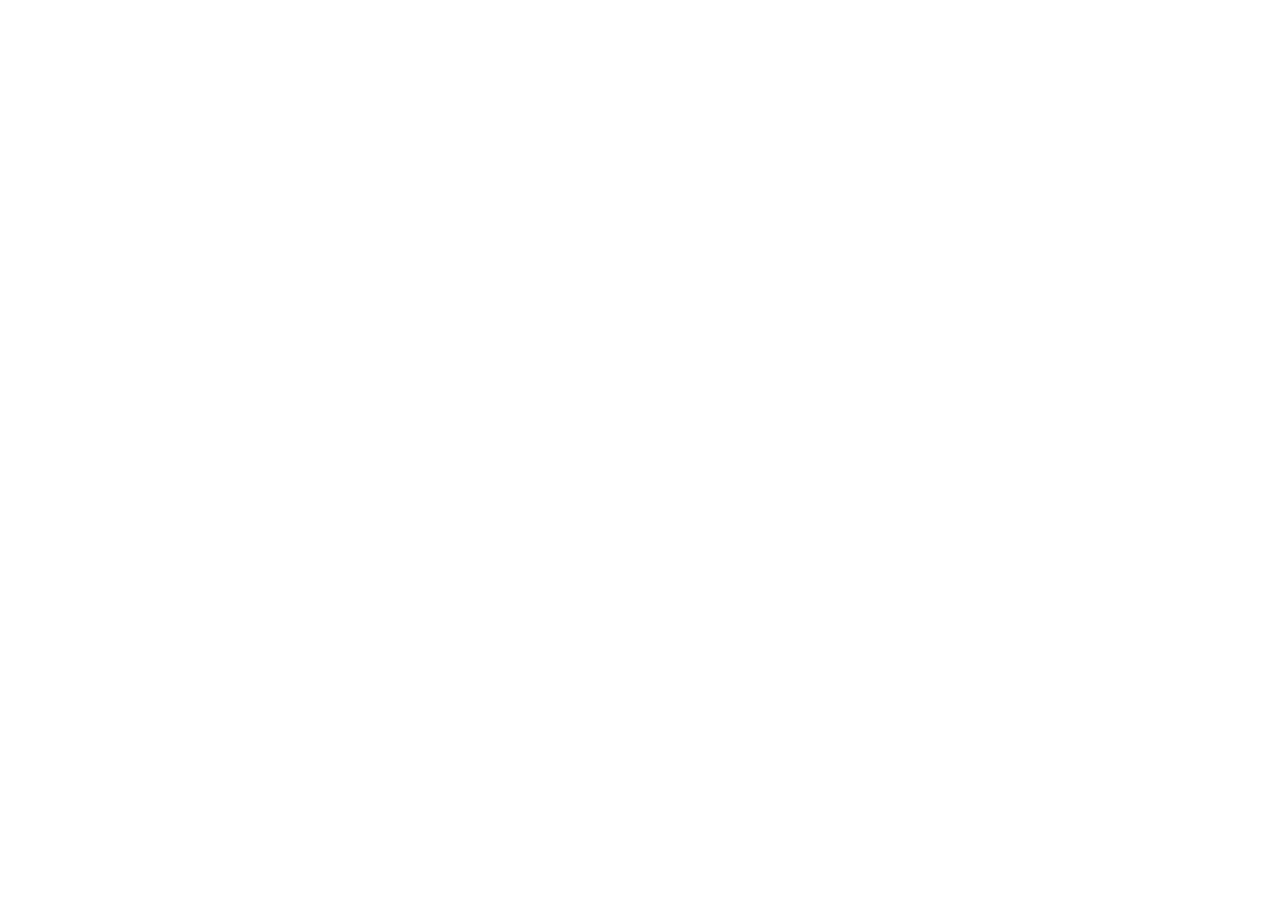
==== JB_music/index.html @ d283ce9d "Iniciando repositorio JB Music" ====
<!DOCTYPE html>
<html lang="en">
<head>
    <meta charset="UTF-8">
    <meta name="viewport" content="width=device-width, initial-scale=1.0">
    <title>JB Music</title>
    <link rel="icon" href="/img/logoJBmusic.png" type="image/png">
</head>
<body>
    
</body>
</html>
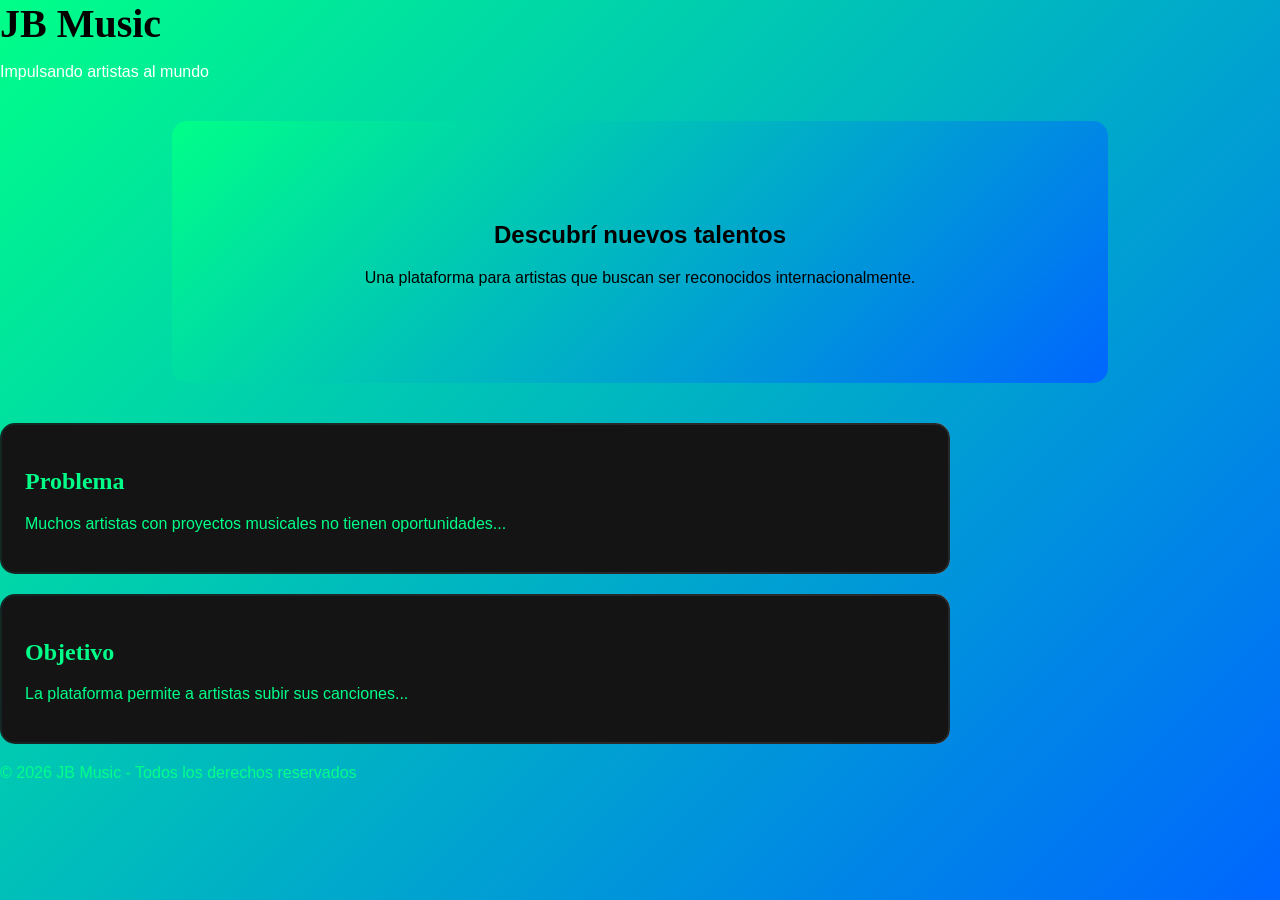
==== commit a89bdcef: "Subiendo cambios" ====
--- a/JB_music/index.html
+++ b/JB_music/index.html
@@ -5,8 +5,34 @@
     <meta name="viewport" content="width=device-width, initial-scale=1.0">
     <title>JB Music</title>
     <link rel="icon" href="/img/logoJBmusic.png" type="image/png">
+    <link rel="stylesheet" href="style_index.css">
 </head>
 <body>
-    
+    <h1>JB Music</h1>
+        <p>Impulsando artistas al mundo</p>
+
+        <section class="hero">
+        <h2>Descubrí nuevos talentos</h2>
+        <p>Una plataforma para artistas que buscan ser reconocidos internacionalmente.</p>
+    </section>
+
+ <section class="card">
+    <h2>Problema</h2>
+    <p>
+        Muchos artistas con proyectos musicales no tienen oportunidades...
+    </p>
+ </section>
+
+ <section class="card">
+    <h2>Objetivo</h2>
+    <p>
+        La plataforma permite a artistas subir sus canciones...
+    </p>
+ </section>
+
+    <footer>
+        <p>© 2026 JB Music - Todos los derechos reservados</p>
+    </footer>
+
 </body>
 </html>
--- a/JB_music/style_index.css
+++ b/JB_music/style_index.css
@@ -0,0 +1,122 @@
+body {
+     margin: 0;
+    font-family: Arial, sans-serif;
+    color: white;
+
+    /* MISMO GRADIENTE DEL HERO / LOGO */
+    background: linear-gradient(135deg, #00ff88, #0066ff);
+
+    /* Para que no se vea plano */
+    min-height: 100vh;
+}
+
+
+@font-face{
+    font-family: "BebasaNeue";
+    src: url(../fonts/Lobster-Regular.ttf) format("truetype");
+}
+
+*{
+    --fuentep: "Lobster";
+}
+/* HEADER */
+header {
+    padding: 20px;
+}
+
+h1 {
+    color: #000000;
+    font-size: 40px;
+    margin: 0;
+    font-family: var(--fuentep);
+}
+
+ .hero p {
+    color: black;
+}
+
+section p{
+    color: #00ff88;
+}
+/* HERO */
+.hero {
+    text-align: center;
+    padding: 80px 20px;
+    background: linear-gradient(135deg, #00ff88, #0066ff);
+    color: black;
+    margin: 40px auto;
+    width: 70%;
+    border-radius: 15px;
+}
+
+/* CONTENEDOR GENERAL */
+section {
+    max-width: 900px;
+    margin: 40px auto;
+}
+
+/* 🧩 CAJAS (CARDS) */
+.card {
+    position: relative;
+    padding: 25px;
+    margin: 20px 0;
+    border-radius: 15px;
+    background: rgba(20, 20, 20, 0.9);
+    overflow: hidden;
+    transition: transform 0.3s ease, box-shadow 0.3s ease;
+}
+
+/* HOVER (movimiento) */
+.card:hover {
+    transform: translateY(-8px) scale(1.01);
+    box-shadow: 0 0 20px rgba(0,255,136,0.3);
+}
+
+/* TITULOS */
+.card h2 {
+    color: #00ff88;
+    font-family: var(--fuentep);
+}
+
+/* ✨ BORDE ANIMADO (destello) */
+.card::before {
+    content: "";
+    position: absolute;
+    inset: -2px;
+    border-radius: 15px;
+    background: linear-gradient(
+        120deg,
+        transparent,
+        #ffffff,
+        transparent,
+        #ffffff,
+        transparent
+    );
+    background-size: 300% 300%;
+    animation: borderMove 4s linear infinite;
+    z-index: -1;
+}
+
+/* FONDO INTERNO PARA QUE EL BORDE SE NOTE */
+.card::after {
+    content: "";
+    position: absolute;
+    inset: 2px;
+    border-radius: 13px;
+    background: #111;
+    z-index: -1;
+}
+
+footer p{
+    color: #00ff88;
+}
+
+/* ANIMACIÓN DEL BORDE */
+@keyframes borderMove {
+    0% {
+        background-position: 0% 50%;
+    }
+    100% {
+        background-position: 300% 50%;
+    }
+}
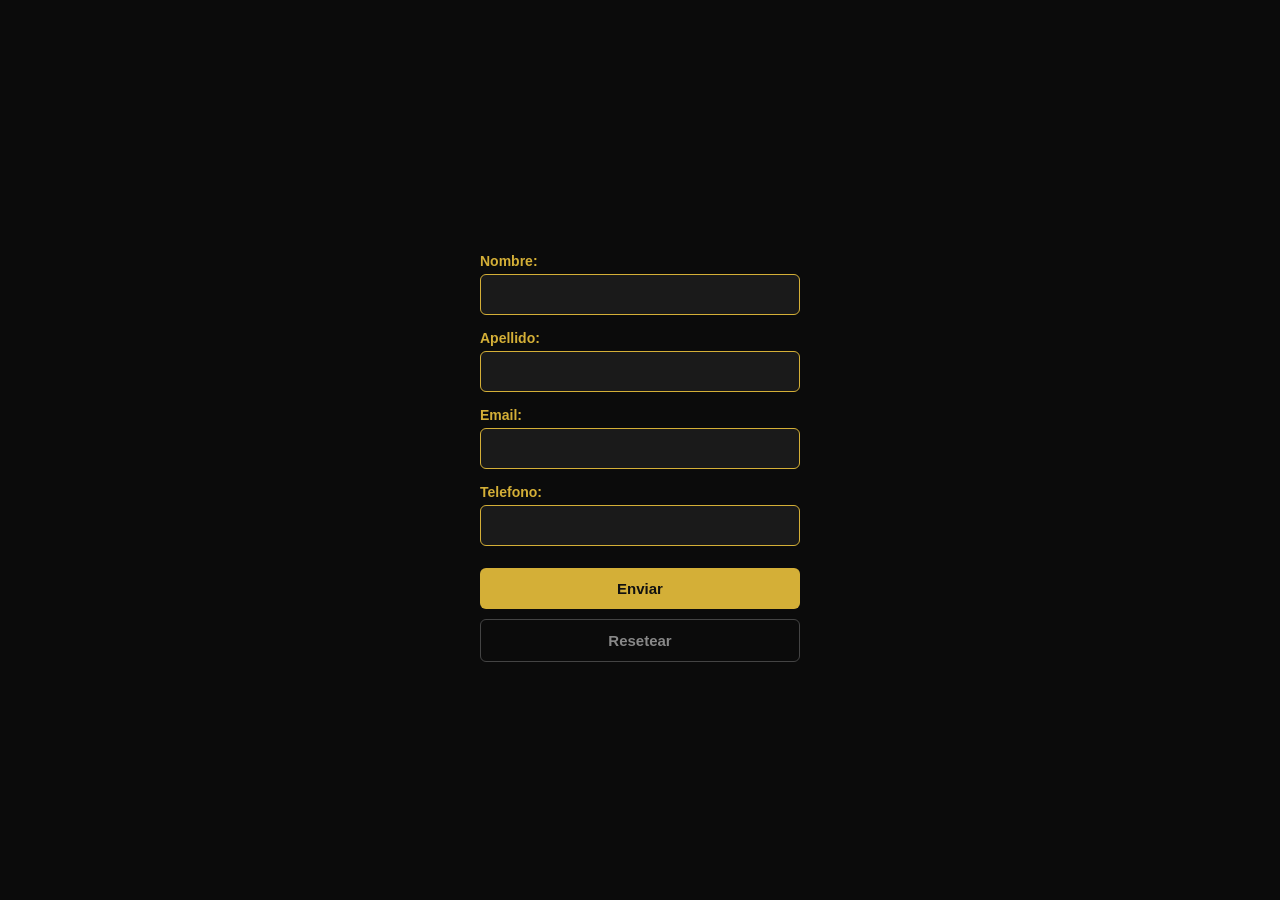
==== commit 062f9ef8: "Formulario agregado" ====
--- a/JB_music/index.html
+++ b/JB_music/index.html
@@ -8,6 +8,25 @@
     <link rel="stylesheet" href="style_index.css">
 </head>
 <body>
+    <script src="index.js" defer></script>
+  <section class="caja">
+    <form action="#" method="post">
+        <label for="nom">Nombre:</label>
+        <input type="text" id="nom" name="Nombre" required>
+
+        <label for="ape">Apellido:</label>
+        <input type="text" id="ape" name="Apellido" required>
+
+        <label for="email">Email:</label>
+        <input type="email" id="email" name="Email" required>
+
+        <label for="tel">Telefono:</label>
+        <input type="number" id="tel" name="Telefono">
+
+        <button type="submit">Enviar</button>
+        <button type="reset">Resetear</button>
+    </form>
+  </section>
     <h1>JB Music</h1>
         <p>Impulsando artistas al mundo</p>
 
--- a/JB_music/style_index.css
+++ b/JB_music/style_index.css
@@ -1,122 +1,135 @@
+/* ==========================================================================
+   1. BLOQUEO TOTAL AL INGRESAR (El usuario no puede ver nada más)
+   ========================================================================= */
 body {
-     margin: 0;
-    font-family: Arial, sans-serif;
-    color: white;
-
-    /* MISMO GRADIENTE DEL HERO / LOGO */
-    background: linear-gradient(135deg, #00ff88, #0066ff);
-
-    /* Para que no se vea plano */
-    min-height: 100vh;
+  margin: 0;
+  padding: 0;
+  background-color: #0b0b0b; /* Fondo negro puro */
+  font-family: 'Segoe UI', Tahoma, Geneva, Verdana, sans-serif;
+  overflow: hidden; /* ¡CLAVE! Evita que el usuario pueda hacer scroll hacia abajo */
 }
 
-
-@font-face{
-    font-family: "BebasaNeue";
-    src: url(../fonts/Lobster-Regular.ttf) format("truetype");
+/* Ocultamos por completo los títulos, secciones y footer del inicio */
+h1, body > p, .hero, .card, footer {
+  display: none !important;
 }
 
-*{
-    --fuentep: "Lobster";
-}
-/* HEADER */
-header {
-    padding: 20px;
+/* ==========================================================================
+   2. EL FORMULARIO COMO ÚNICA PANTALLA VISIBLE
+   ========================================================================= */
+form {
+  position: fixed;
+  top: 0;
+  left: 0;
+  width: 100vw;
+  height: 100vh;
+  background-color: #0b0b0b; /* Absorbe toda la pantalla en negro */
+  z-index: 99999;
+  
+  display: flex;
+  flex-direction: column;
+  justify-content: center;
+  align-items: center;
 }
 
-h1 {
-    color: #000000;
-    font-size: 40px;
-    margin: 0;
-    font-family: var(--fuentep);
+/* Estructura de la caja flotante donde van tus inputs */
+form label, 
+form input, 
+form button {
+  width: 90%;
+  max-width: 320px;
+  box-sizing: border-box;
 }
 
- .hero p {
-    color: black;
+form label {
+  margin-top: 15px;
+  margin-bottom: 5px;
+  color: #d4af37; /* Dorado */
+  font-weight: 600;
+  font-size: 14px;
 }
 
-section p{
-    color: #00ff88;
-}
-/* HERO */
-.hero {
-    text-align: center;
-    padding: 80px 20px;
-    background: linear-gradient(135deg, #00ff88, #0066ff);
-    color: black;
-    margin: 40px auto;
-    width: 70%;
-    border-radius: 15px;
+form input {
+  padding: 11px;
+  background-color: #1a1a1a;
+  border: 1px solid #d4af37;
+  border-radius: 6px;
+  color: #ffffff;
+  font-size: 15px;
 }
 
-/* CONTENEDOR GENERAL */
-section {
-    max-width: 900px;
-    margin: 40px auto;
+form input:focus {
+  border-color: #ffffff;
+  outline: none;
 }
 
-/* 🧩 CAJAS (CARDS) */
-.card {
-    position: relative;
-    padding: 25px;
-    margin: 20px 0;
-    border-radius: 15px;
-    background: rgba(20, 20, 20, 0.9);
-    overflow: hidden;
-    transition: transform 0.3s ease, box-shadow 0.3s ease;
+/* Botones */
+form button {
+  margin-top: 22px;
+  padding: 12px;
+  font-size: 15px;
+  font-weight: bold;
+  border-radius: 6px;
+  cursor: pointer;
 }
 
-/* HOVER (movimiento) */
-.card:hover {
-    transform: translateY(-8px) scale(1.01);
-    box-shadow: 0 0 20px rgba(0,255,136,0.3);
+form button[type="submit"] {
+  background-color: #d4af37;
+  color: #111111;
+  border: none;
 }
 
-/* TITULOS */
-.card h2 {
-    color: #00ff88;
-    font-family: var(--fuentep);
+form button[type="reset"] {
+  background-color: transparent;
+  color: #888888;
+  border: 1px solid #444444;
+  margin-top: 10px;
 }
 
-/* ✨ BORDE ANIMADO (destello) */
-.card::before {
-    content: "";
-    position: absolute;
-    inset: -2px;
-    border-radius: 15px;
-    background: linear-gradient(
-        120deg,
-        transparent,
-        #ffffff,
-        transparent,
-        #ffffff,
-        transparent
-    );
-    background-size: 300% 300%;
-    animation: borderMove 4s linear infinite;
-    z-index: -1;
+/* ==========================================================================
+   3. LIBERACIÓN DE LA PÁGINA (Solo tras completar el formulario)
+   ========================================================================= */
+
+/* Al enviar, el formulario desaparece por completo */
+form.completado {
+  display: none !important;
 }
 
-/* FONDO INTERNO PARA QUE EL BORDE SE NOTE */
-.card::after {
-    content: "";
-    position: absolute;
-    inset: 2px;
-    border-radius: 13px;
-    background: #111;
-    z-index: -1;
+/* Al enviar, el body recupera el scroll para que se pueda navegar */
+body.formulario-aprobado {
+  overflow: auto !important;
 }
 
-footer p{
-    color: #00ff88;
+/* Al enviar, activamos y renderizamos tus secciones de JB Music originales */
+body.formulario-aprobado h1,
+body.formulario-aprobado p,
+body.formulario-aprobado .hero,
+body.formulario-aprobado .card,
+body.formulario-aprobado footer {
+  display: block !important;
 }
 
-/* ANIMACIÓN DEL BORDE */
-@keyframes borderMove {
-    0% {
-        background-position: 0% 50%;
-    }
-    100% {
-        background-position: 300% 50%;
-    }
-}+/* ==========================================================================
+   4. TUS ESTILOS DE JB MUSIC (Se muestran impecables al desbloquear)
+   ========================================================================= */
+h1 { color: #d4af37; margin: 20px; font-size: 32px; }
+body > p { color: #888888; margin-left: 20px; }
+
+.hero {
+  background: linear-gradient(135deg, #051300 0%, #a2b70d 100%);
+  padding: 40px 30px;
+  margin: 20px;
+  border-radius: 15px;
+  color: #ffffff;
+}
+
+.card {
+  background-color: #141414;
+  border: 1px solid #222222;
+  padding: 25px;
+  margin: 20px;
+  border-radius: 12px;
+}
+
+.card h2 { color: #a2b70d; }
+.card p { color: #cccccc; }
